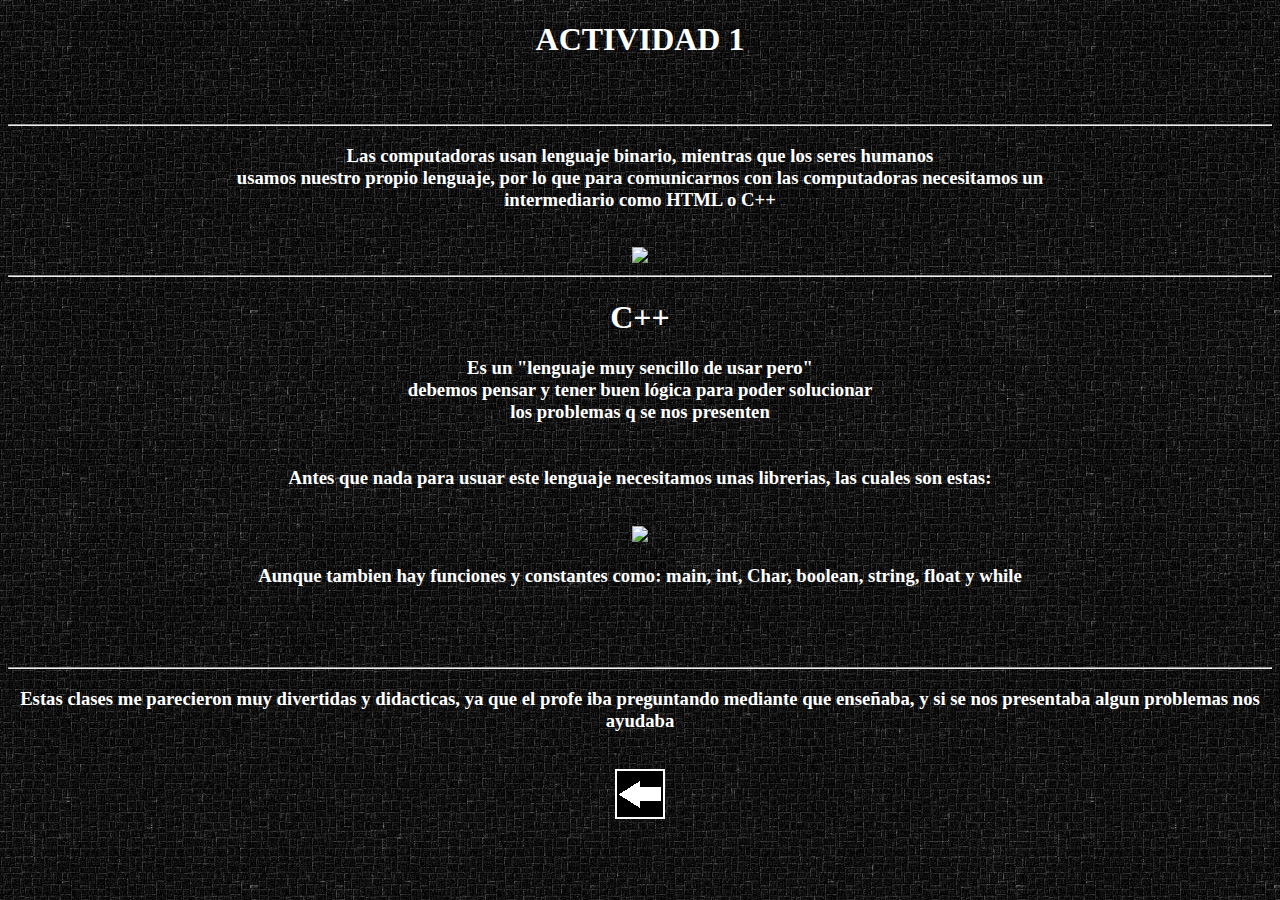
==== actividad 1.html @ 24aac405 "Add files via upload" ====
<!DOCTYPE html>
<html>
<head>
	<title>Actividad 1</title>
</head>
<body background="fondito.png">
<center><h1 style="color: white">ACTIVIDAD 1</h1></center>
<br><br><hr>
<center><h3 style="color: white">Las computadoras usan lenguaje binario, mientras que los seres humanos <br> usamos nuestro propio lenguaje, por lo que para comunicarnos con las computadoras necesitamos un <br> intermediario como HTML o C++</h3></center><br>
<center><img src="uno.jpg" height="150"></center><hr>
<center><h1 style="color: white">C++</h1></center>

<center><h3 style="color: white">Es un "lenguaje muy sencillo de usar pero"<br>debemos pensar y tener buen lógica para poder solucionar <br>los problemas q se nos presenten<br><br> <br>Antes que nada para usuar este lenguaje necesitamos unas librerias, las cuales son estas:</h3></center><br>
<center><img src="dos.jpg" height="150"></center>
<center><h3 style="color: white">Aunque tambien hay funciones y constantes como: main, int, Char, boolean, string, float y while<h3></center><br><br><br><hr>
	<center><h3 style="color: white">Estas clases me parecieron muy divertidas y didacticas, ya que el profe iba preguntando mediante que enseñaba, y si se nos presentaba algun problemas nos ayudaba<h3></center><br>
		<center><a href="periodo 1.html"><img src="boton13.png"></center>


</body>
</html>
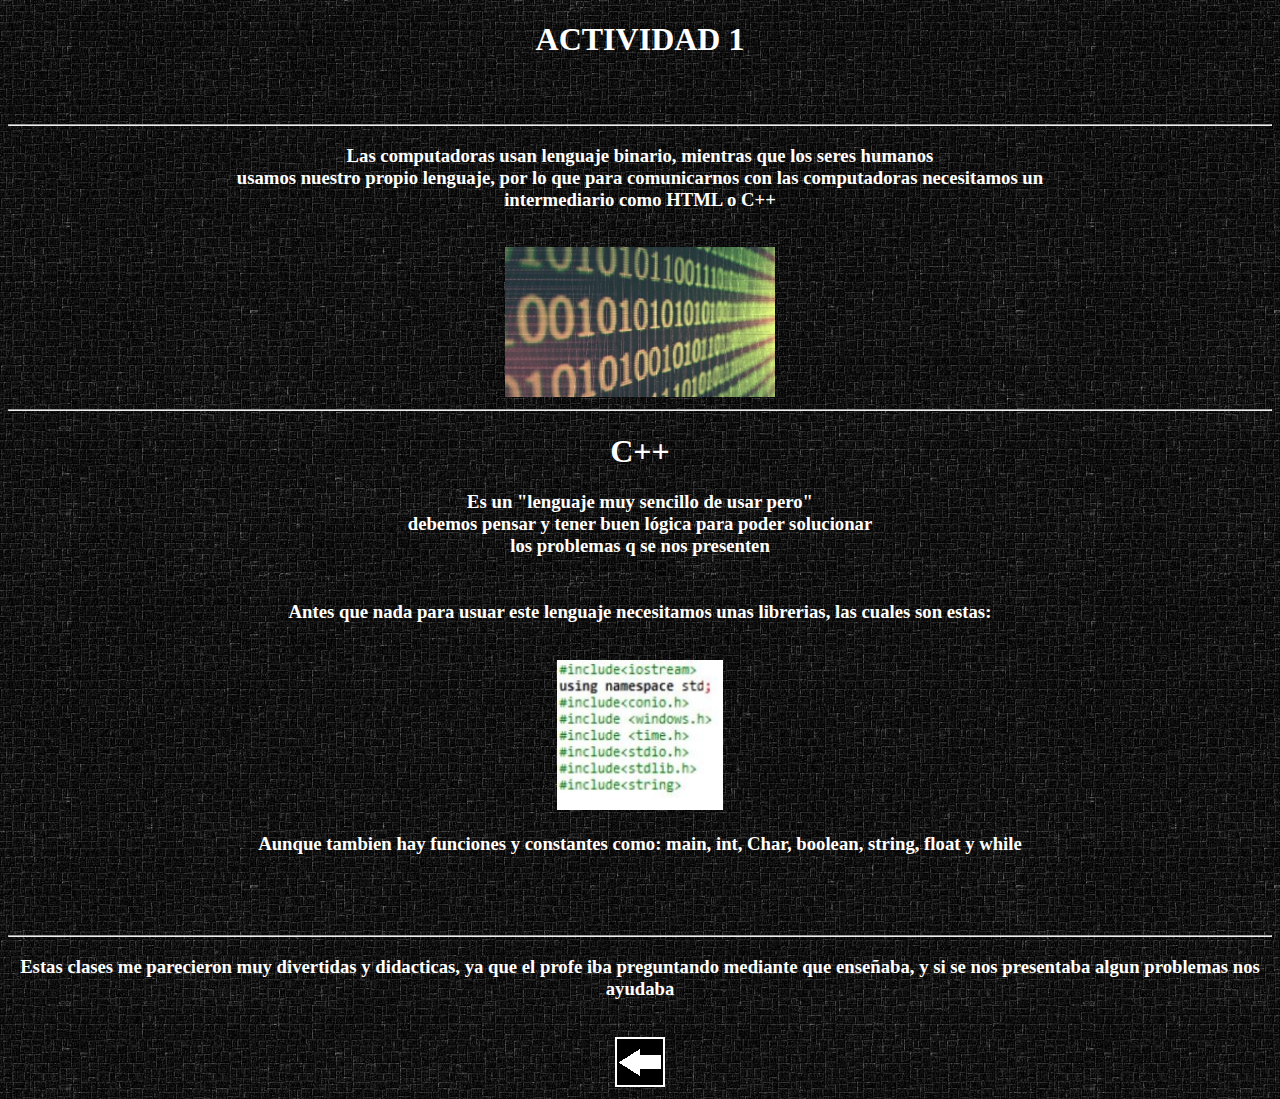
==== commit 46718e01: "Add files via upload" ====
--- a/actividad 1.html
+++ b/actividad 1.html
@@ -7,11 +7,11 @@
 <center><h1 style="color: white">ACTIVIDAD 1</h1></center>
 <br><br><hr>
 <center><h3 style="color: white">Las computadoras usan lenguaje binario, mientras que los seres humanos <br> usamos nuestro propio lenguaje, por lo que para comunicarnos con las computadoras necesitamos un <br> intermediario como HTML o C++</h3></center><br>
-<center><img src="uno.jpg" height="150"></center><hr>
+<center><img src="binario.png" height="150"></center><hr>
 <center><h1 style="color: white">C++</h1></center>
 
 <center><h3 style="color: white">Es un "lenguaje muy sencillo de usar pero"<br>debemos pensar y tener buen lógica para poder solucionar <br>los problemas q se nos presenten<br><br> <br>Antes que nada para usuar este lenguaje necesitamos unas librerias, las cuales son estas:</h3></center><br>
-<center><img src="dos.jpg" height="150"></center>
+<center><img src="libreria.png" height="150"></center>
 <center><h3 style="color: white">Aunque tambien hay funciones y constantes como: main, int, Char, boolean, string, float y while<h3></center><br><br><br><hr>
 	<center><h3 style="color: white">Estas clases me parecieron muy divertidas y didacticas, ya que el profe iba preguntando mediante que enseñaba, y si se nos presentaba algun problemas nos ayudaba<h3></center><br>
 		<center><a href="periodo 1.html"><img src="boton13.png"></center>
